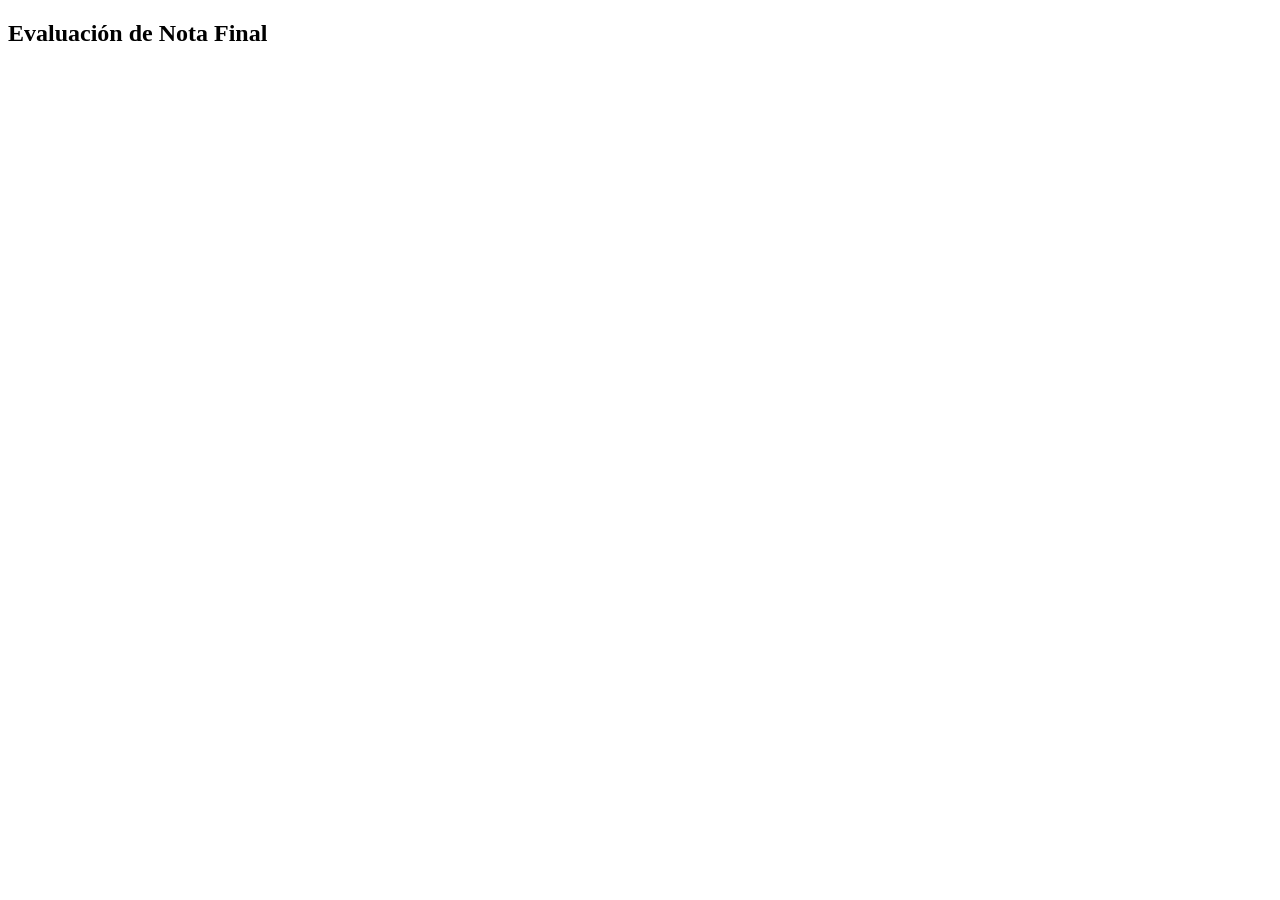
==== actividad02.html @ 9d8c9259 "Actividad 02 -  Verificar notas terminado." ====
<!DOCTYPE html>
<html lang="es">
<head>
    <meta charset="UTF-8">
    <title>Evaluación de Nota</title>
    <link rel="stylesheet" href="/css/actividad02.css">
    <link rel="preconnect" href="https://fonts.googleapis.com">
<link rel="preconnect" href="https://fonts.gstatic.com" crossorigin>
<link href="https://fonts.googleapis.com/css2?family=Merriweather:ital,opsz,wght@0,18..144,300..900;1,18..144,300..900&family=Poppins:ital,wght@0,100;0,200;0,300;0,400;0,500;0,600;0,700;0,800;0,900;1,100;1,200;1,300;1,400;1,500;1,600;1,700;1,800;1,900&display=swap" rel="stylesheet">
</head>
<body>
<div class="contenedor">
<h2>Evaluación de Nota Final</h2>
</div>
<script src="/js/actividad02.js"></script>

</body>
</html>
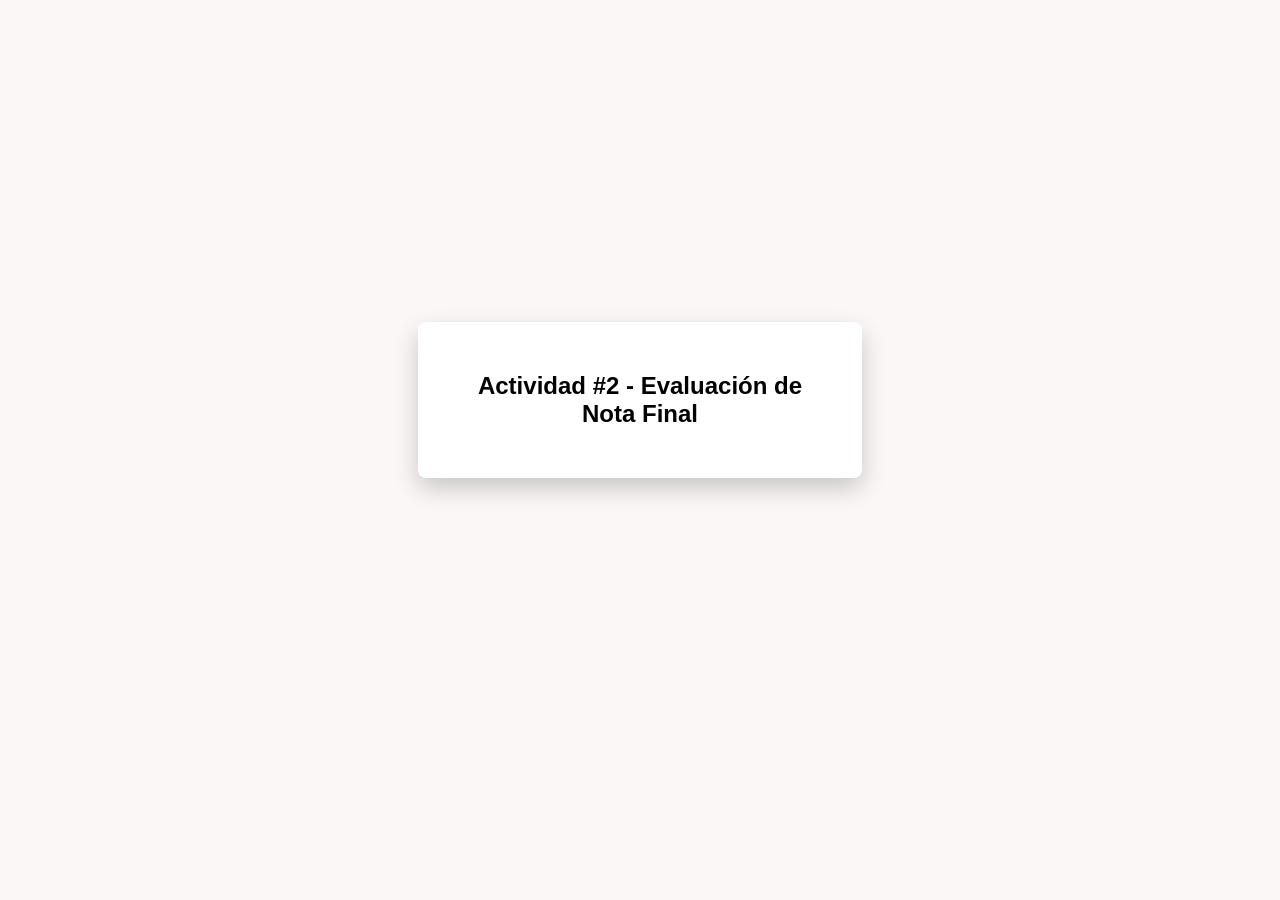
==== commit 48b796ba: "Primera actualización de archivos" ====
--- a/actividad02.html
+++ b/actividad02.html
@@ -1,18 +1,18 @@
-<!DOCTYPE html>
-<html lang="es">
-<head>
-    <meta charset="UTF-8">
-    <title>Evaluación de Nota</title>
-    <link rel="stylesheet" href="/css/actividad02.css">
-    <link rel="preconnect" href="https://fonts.googleapis.com">
-<link rel="preconnect" href="https://fonts.gstatic.com" crossorigin>
-<link href="https://fonts.googleapis.com/css2?family=Merriweather:ital,opsz,wght@0,18..144,300..900;1,18..144,300..900&family=Poppins:ital,wght@0,100;0,200;0,300;0,400;0,500;0,600;0,700;0,800;0,900;1,100;1,200;1,300;1,400;1,500;1,600;1,700;1,800;1,900&display=swap" rel="stylesheet">
-</head>
-<body>
-<div class="contenedor">
-<h2>Evaluación de Nota Final</h2>
-</div>
-<script src="/js/actividad02.js"></script>
-
-</body>
+<!DOCTYPE html>
+<html lang="es">
+<head>
+    <meta charset="UTF-8">
+    <title>Evaluación de Nota</title>
+    <link rel="stylesheet" href="/css/actividad02.css">
+    <link rel="preconnect" href="https://fonts.googleapis.com">
+<link rel="preconnect" href="https://fonts.gstatic.com" crossorigin>
+<link href="https://fonts.googleapis.com/css2?family=Merriweather:ital,opsz,wght@0,18..144,300..900;1,18..144,300..900&family=Poppins:ital,wght@0,100;0,200;0,300;0,400;0,500;0,600;0,700;0,800;0,900;1,100;1,200;1,300;1,400;1,500;1,600;1,700;1,800;1,900&display=swap" rel="stylesheet">
+</head>
+<body>
+<div class="contenedor">
+<h2>Actividad #2 - Evaluación de Nota Final</h2>
+</div>
+<script src="/js/actividad02.js"></script>
+
+</body>
 </html>
--- a/css/actividad02.css
+++ b/css/actividad02.css
@@ -0,0 +1,17 @@
+body{
+    background-color: #faf7f6;
+    font-family: "Poppins", sans-serif;
+    margin: 0;
+    height: 800px;
+    display: grid;
+    place-items: center;
+}
+
+.contenedor{
+    background-color: rgb(255, 255, 255);
+    padding: 30px;
+    border-radius: 8px;
+    width: 30%;
+    box-shadow: 0px 10px 25px rgba(0,0,0,0.2);
+    text-align: center;
+}
